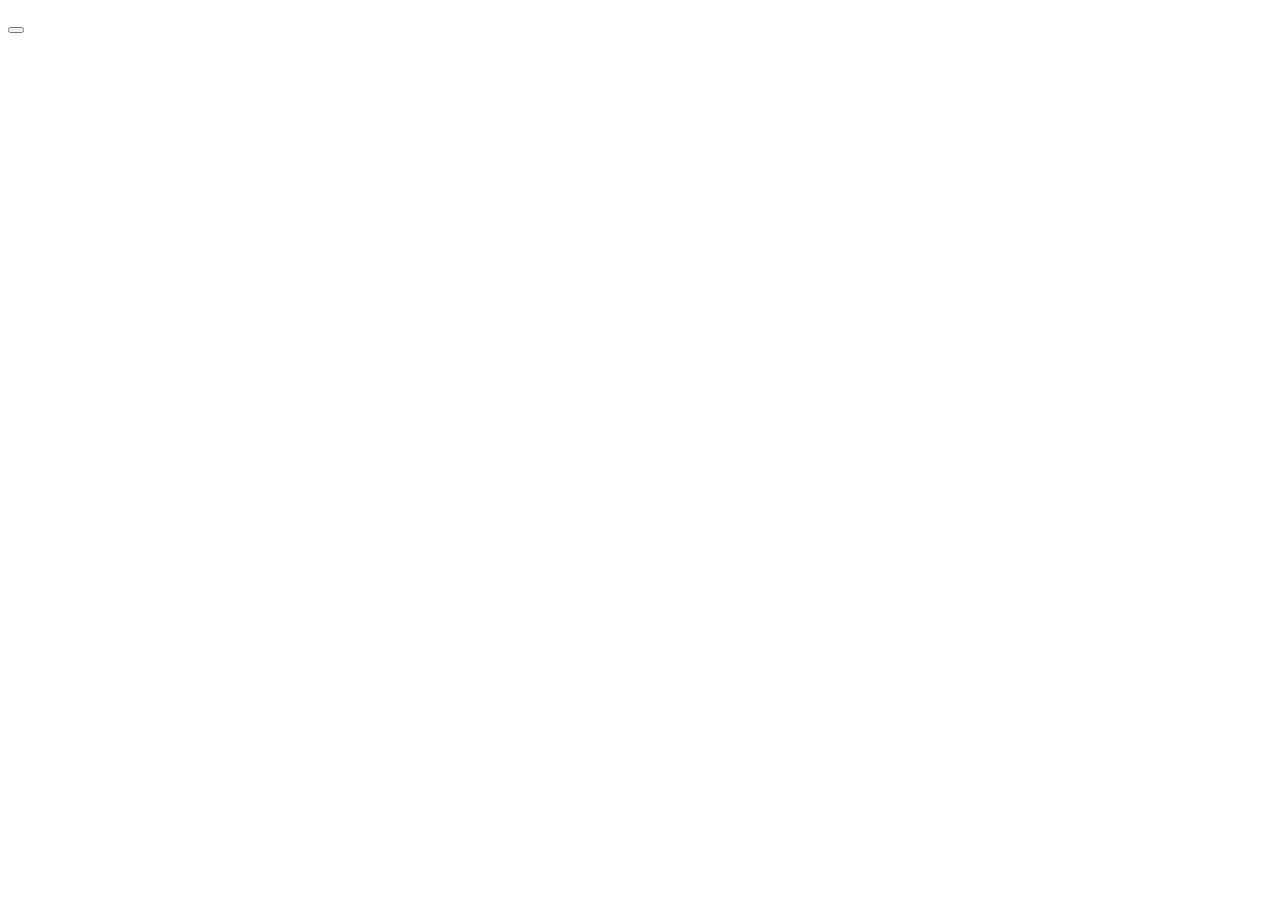
==== Api/index.html @ 8704c1a1 "1st" ====
<!DOCTYPE html>
<html lang="en">
<head>
    <meta charset="UTF-8">
    <meta name="viewport" content="width=device-width, initial-scale=1.0">
    <title>Document</title>
</head>
<body>
    <p id="fact"></p>
    <button id="btn"></button>
    <script src="script.js"></script>
</body>
</html>
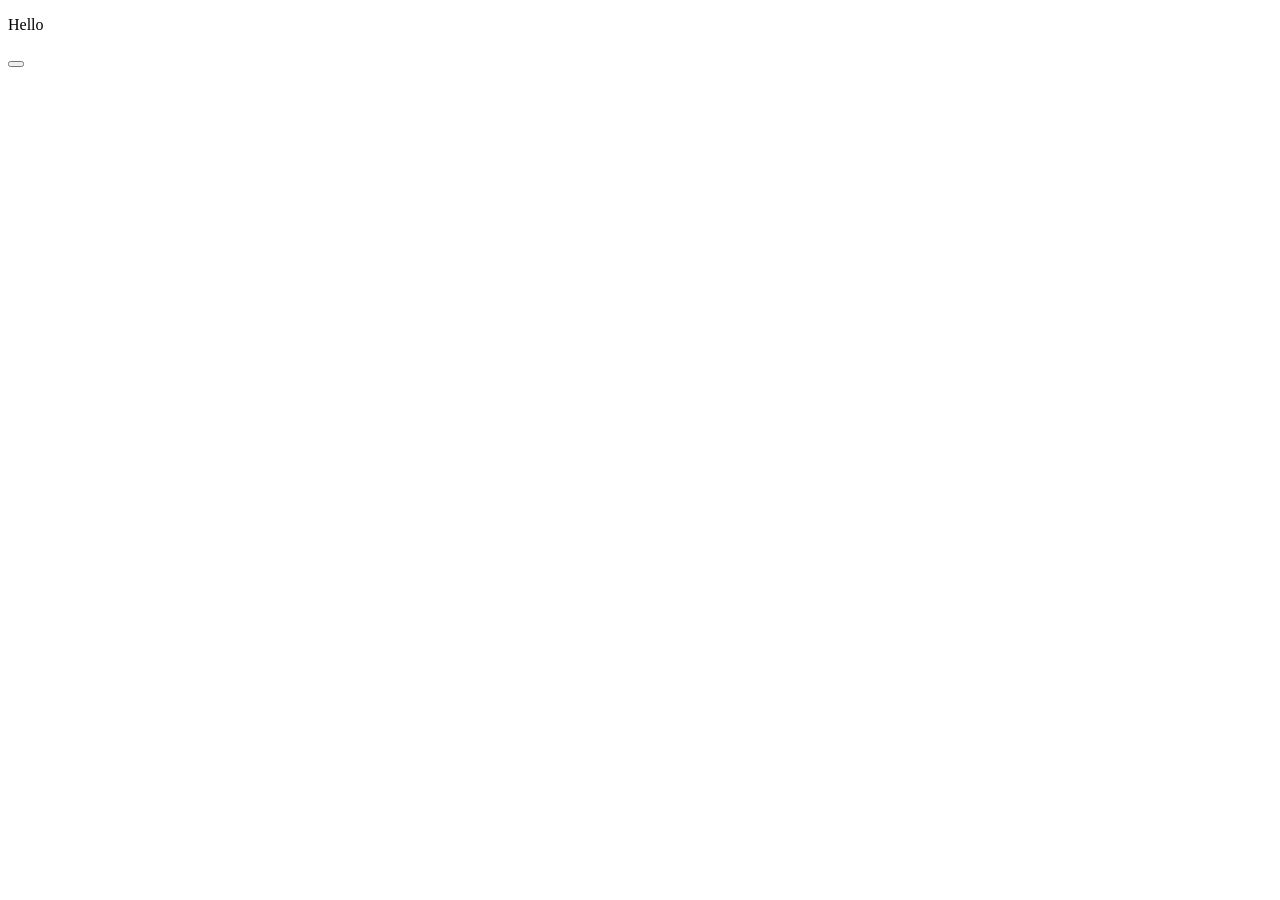
==== commit e1b95127: "init" ====
--- a/Api/index.html
+++ b/Api/index.html
@@ -6,7 +6,7 @@
     <title>Document</title>
 </head>
 <body>
-    <p id="fact"></p>
+    <p id="fact">Hello</p>
     <button id="btn"></button>
     <script src="script.js"></script>
 </body>
